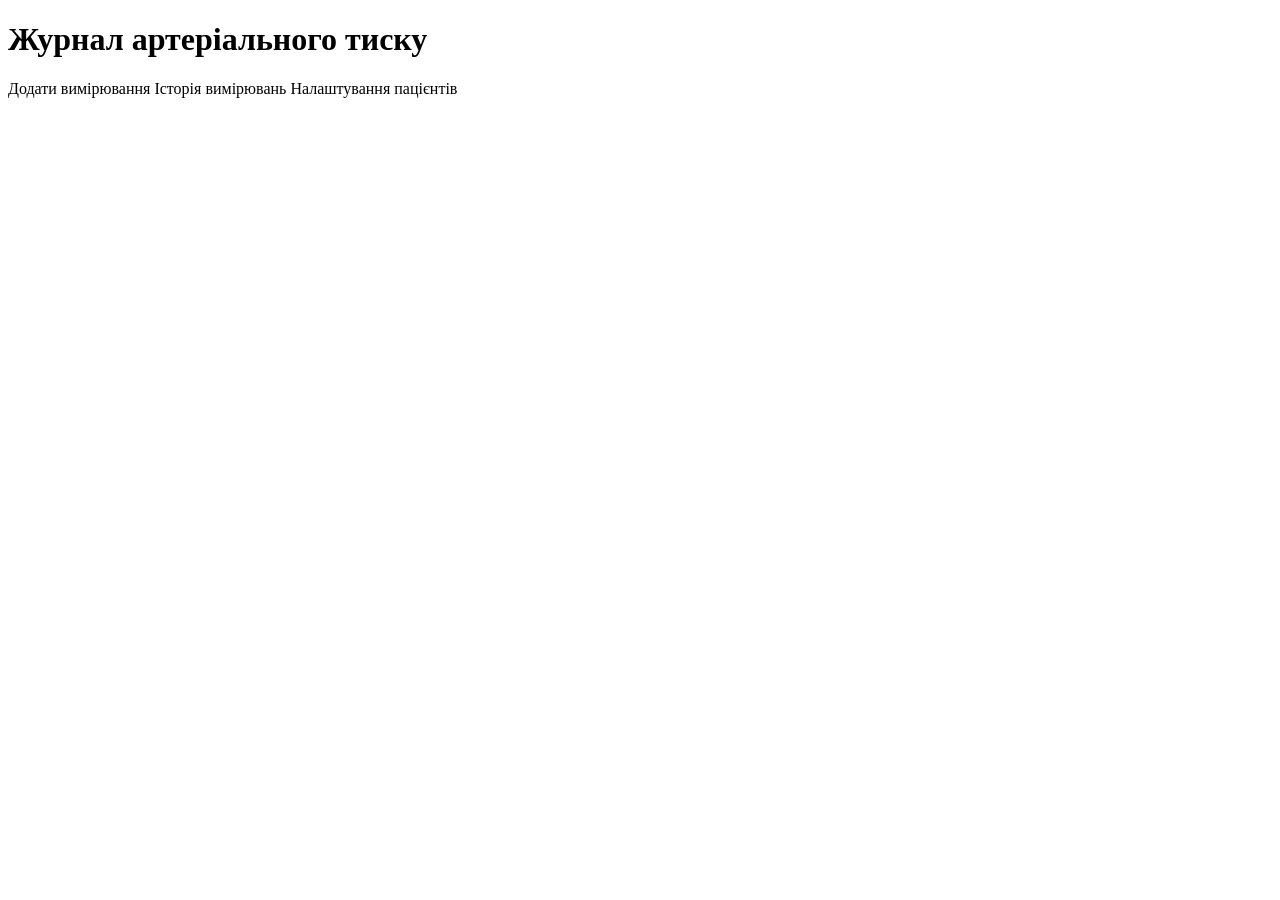
==== src/main/resources/templates/index.html @ 767235de "Initial working version of Blood Pressure Journal" ====
<!DOCTYPE html>
<html lang="uk" xmlns:th="http://www.thymeleaf.org">
<head>
    <meta charset="UTF-8">
    <meta name="viewport" content="width=device-width, initial-scale=1.0">

    <title>Журнал артеріального тиску</title>

    <!-- Application favicon -->
    <link rel="icon"
          type="image/svg+xml"
          th:href="@{/images/favicon.svg}">

    <link rel="alternate icon"
          type="image/x-icon"
          th:href="@{/images/favicon.ico}">

    <!-- Bootstrap CSS -->
    <!-- Local Bootstrap CSS -->
    <link rel="stylesheet" th:href="@{/css/bootstrap.min.css}">
</head>

<body>

<header th:replace="~{fragments/header :: header}"></header>

<div class="container mt-5">

    <h1 class="mb-4">Журнал артеріального тиску</h1>

    <a th:href="@{/persons/select}" class="btn btn-primary">
        Додати вимірювання
    </a>

    <a th:href="@{/persons/history}"
       class="btn btn-outline-primary">
        Історія вимірювань
    </a>

    <a th:href="@{/settings/persons}"
       class="btn btn-outline-secondary">
        Налаштування пацієнтів
    </a>

</div>


<!-- Local Bootstrap JavaScript -->
<script th:src="@{/js/bootstrap.bundle.min.js}"></script>

</body>
</html>
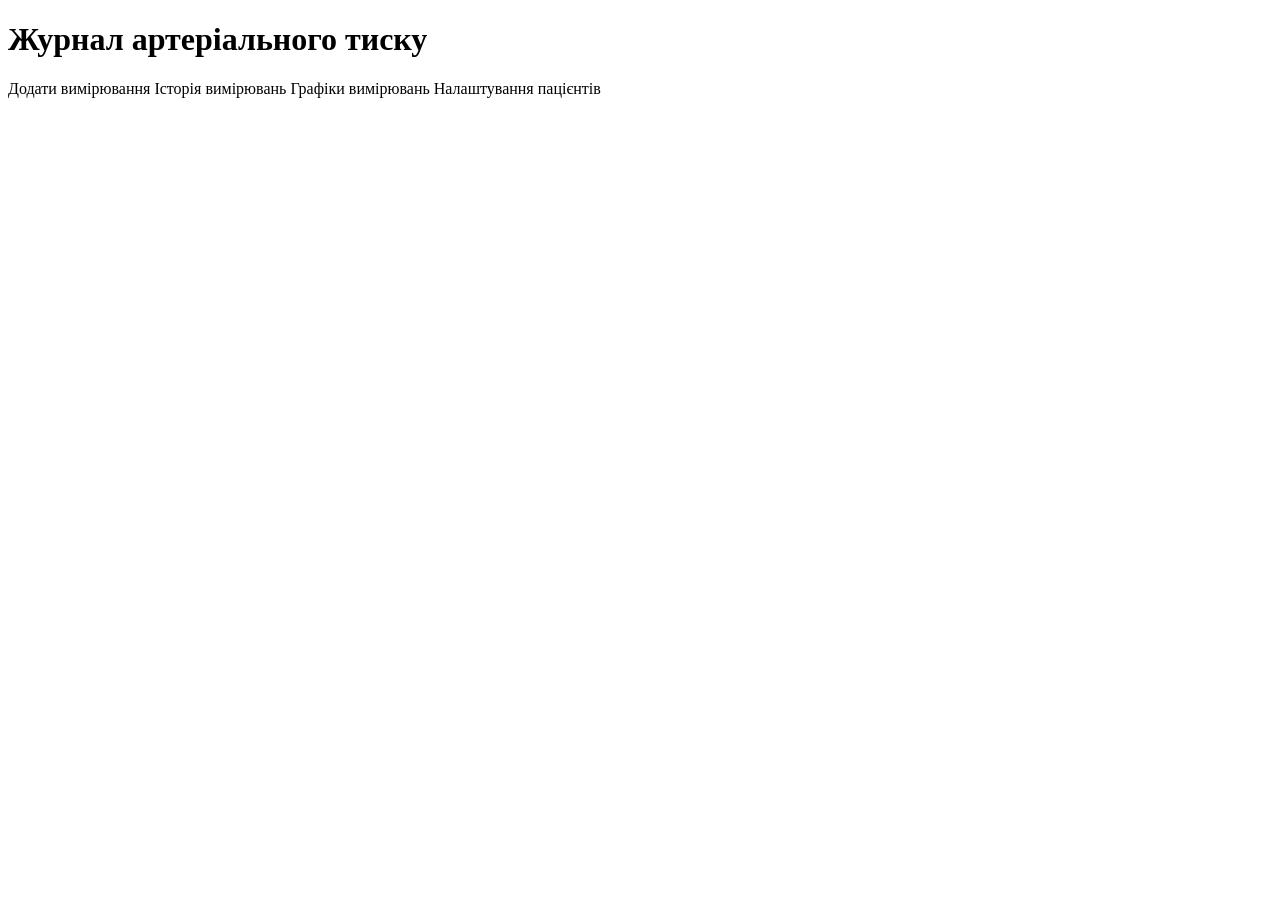
==== commit 5e05ad15: "feat: add blood pressure and pulse charts with filters" ====
--- a/src/main/resources/templates/index.html
+++ b/src/main/resources/templates/index.html
@@ -37,6 +37,11 @@
         Історія вимірювань
     </a>
 
+    <a th:href="@{/persons/charts}"
+       class="btn btn-outline-primary">
+        Графіки вимірювань
+    </a>
+
     <a th:href="@{/settings/persons}"
        class="btn btn-outline-secondary">
         Налаштування пацієнтів
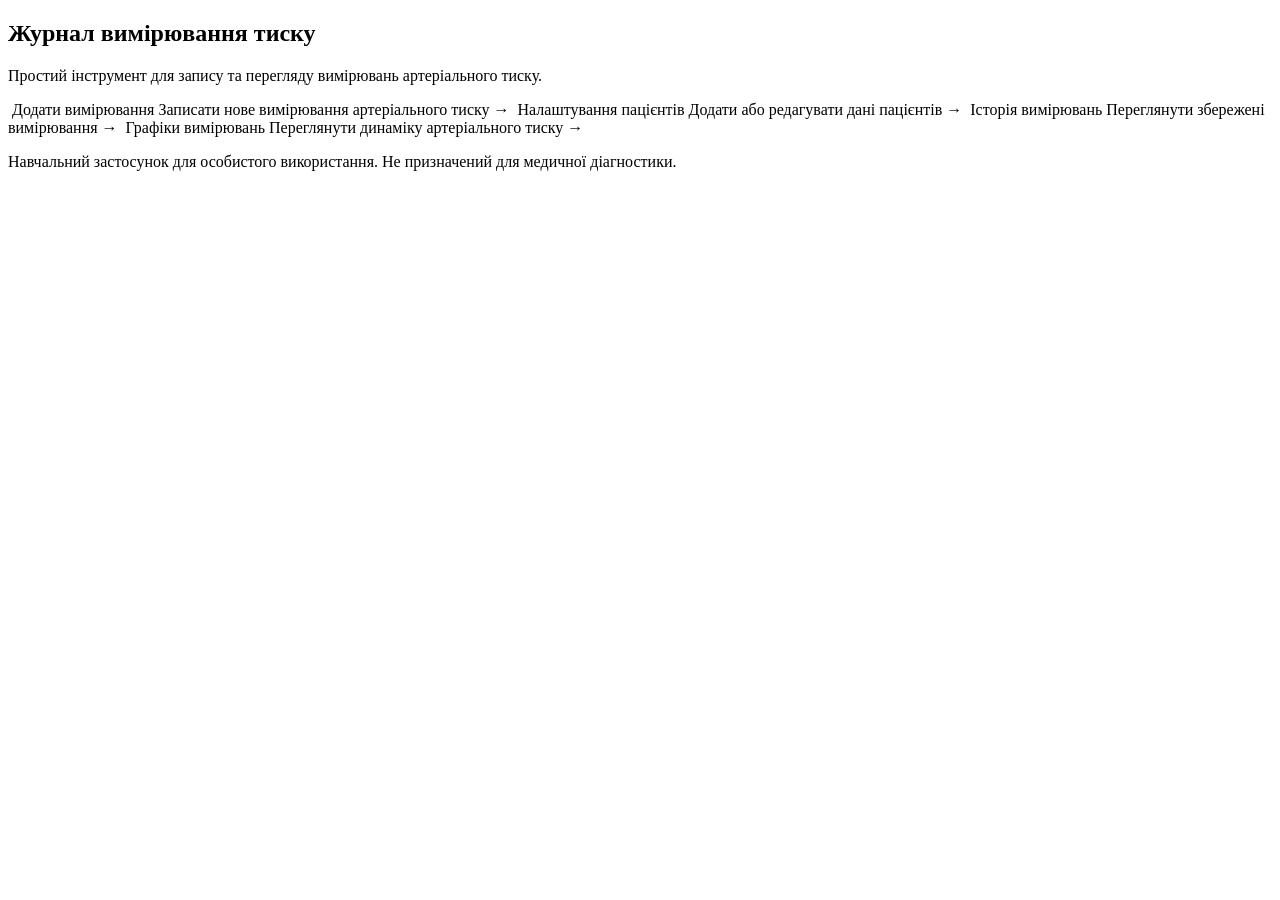
==== commit 3c85dce7: "feat: redesign UI and add client-side form validation" ====
--- a/src/main/resources/templates/index.html
+++ b/src/main/resources/templates/index.html
@@ -1,3 +1,4 @@
+
 <!DOCTYPE html>
 <html lang="uk" xmlns:th="http://www.thymeleaf.org">
 <head>
@@ -7,51 +8,111 @@
     <title>Журнал артеріального тиску</title>
 
     <!-- Application favicon -->
-    <link rel="icon"
-          type="image/svg+xml"
+    <link rel="icon" type="image/svg+xml"
           th:href="@{/images/favicon.svg}">
-
-    <link rel="alternate icon"
-          type="image/x-icon"
+    <link rel="alternate icon" type="image/x-icon"
           th:href="@{/images/favicon.ico}">
 
-    <!-- Bootstrap CSS -->
-    <!-- Local Bootstrap CSS -->
-    <link rel="stylesheet" th:href="@{/css/bootstrap.min.css}">
+    <!-- Shared application styles -->
+    <th:block th:replace="~{fragments/styles :: styles}"></th:block>
+
+    <!-- Home page styles -->
+    <link rel="stylesheet" th:href="@{/css/home.css}">
 </head>
 
-<body>
+<body class="home-page">
 
 <header th:replace="~{fragments/header :: header}"></header>
 
-<div class="container mt-5">
+<main class="home-main">
+    <div class="container">
 
-    <h1 class="mb-4">Журнал артеріального тиску</h1>
+        <section class="home-intro">
+            <h1>Журнал вимірювання тиску</h1>
+            <p>
+                Простий інструмент для запису та перегляду
+                вимірювань артеріального тиску.
+            </p>
+        </section>
 
-    <a th:href="@{/persons/select}" class="btn btn-primary">
-        Додати вимірювання
-    </a>
+        <nav class="home-actions" aria-label="Основні розділи">
 
-    <a th:href="@{/persons/history}"
-       class="btn btn-outline-primary">
-        Історія вимірювань
-    </a>
+            <a th:href="@{/persons/select}"
+               class="home-card home-card-blue">
+                <span class="home-card-icon" aria-hidden="true">
+                    <img th:src="@{/images/icons/plus.svg}" alt="">
+                </span>
+                <span class="home-card-content">
+                    <span class="home-card-title">
+                        Додати вимірювання
+                    </span>
+                    <span class="home-card-description">
+                        Записати нове вимірювання артеріального тиску
+                    </span>
+                </span>
+                <span class="home-card-arrow" aria-hidden="true">→</span>
+            </a>
 
-    <a th:href="@{/persons/charts}"
-       class="btn btn-outline-primary">
-        Графіки вимірювань
-    </a>
+            <a th:href="@{/settings/persons}"
+               class="home-card home-card-purple">
+                <span class="home-card-icon" aria-hidden="true">
+                    <img th:src="@{/images/icons/users.svg}" alt="">
+                </span>
+                <span class="home-card-content">
+                    <span class="home-card-title">
+                        Налаштування пацієнтів
+                    </span>
+                    <span class="home-card-description">
+                        Додати або редагувати дані пацієнтів
+                    </span>
+                </span>
+                <span class="home-card-arrow" aria-hidden="true">→</span>
+            </a>
 
-    <a th:href="@{/settings/persons}"
-       class="btn btn-outline-secondary">
-        Налаштування пацієнтів
-    </a>
+            <a th:href="@{/persons/history}"
+               class="home-card home-card-green">
+                <span class="home-card-icon" aria-hidden="true">
+                    <img th:src="@{/images/icons/list.svg}" alt="">
+                </span>
+                <span class="home-card-content">
+                    <span class="home-card-title">
+                        Історія вимірювань
+                    </span>
+                    <span class="home-card-description">
+                        Переглянути збережені вимірювання
+                    </span>
+                </span>
+                <span class="home-card-arrow" aria-hidden="true">→</span>
+            </a>
 
-</div>
+            <a th:href="@{/persons/charts}"
+               class="home-card home-card-orange">
+                <span class="home-card-icon" aria-hidden="true">
+                    <img th:src="@{/images/icons/chart.svg}" alt="">
+                </span>
+                <span class="home-card-content">
+                    <span class="home-card-title">
+                        Графіки вимірювань
+                    </span>
+                    <span class="home-card-description">
+                        Переглянути динаміку артеріального тиску
+                    </span>
+                </span>
+                <span class="home-card-arrow" aria-hidden="true">→</span>
+            </a>
 
+        </nav>
+
+        <p class="home-disclaimer">
+            Навчальний застосунок для особистого використання.
+            Не призначений для медичної діагностики.
+        </p>
+
+    </div>
+</main>
 
 <!-- Local Bootstrap JavaScript -->
 <script th:src="@{/js/bootstrap.bundle.min.js}"></script>
 
 </body>
-</html>+</html>
